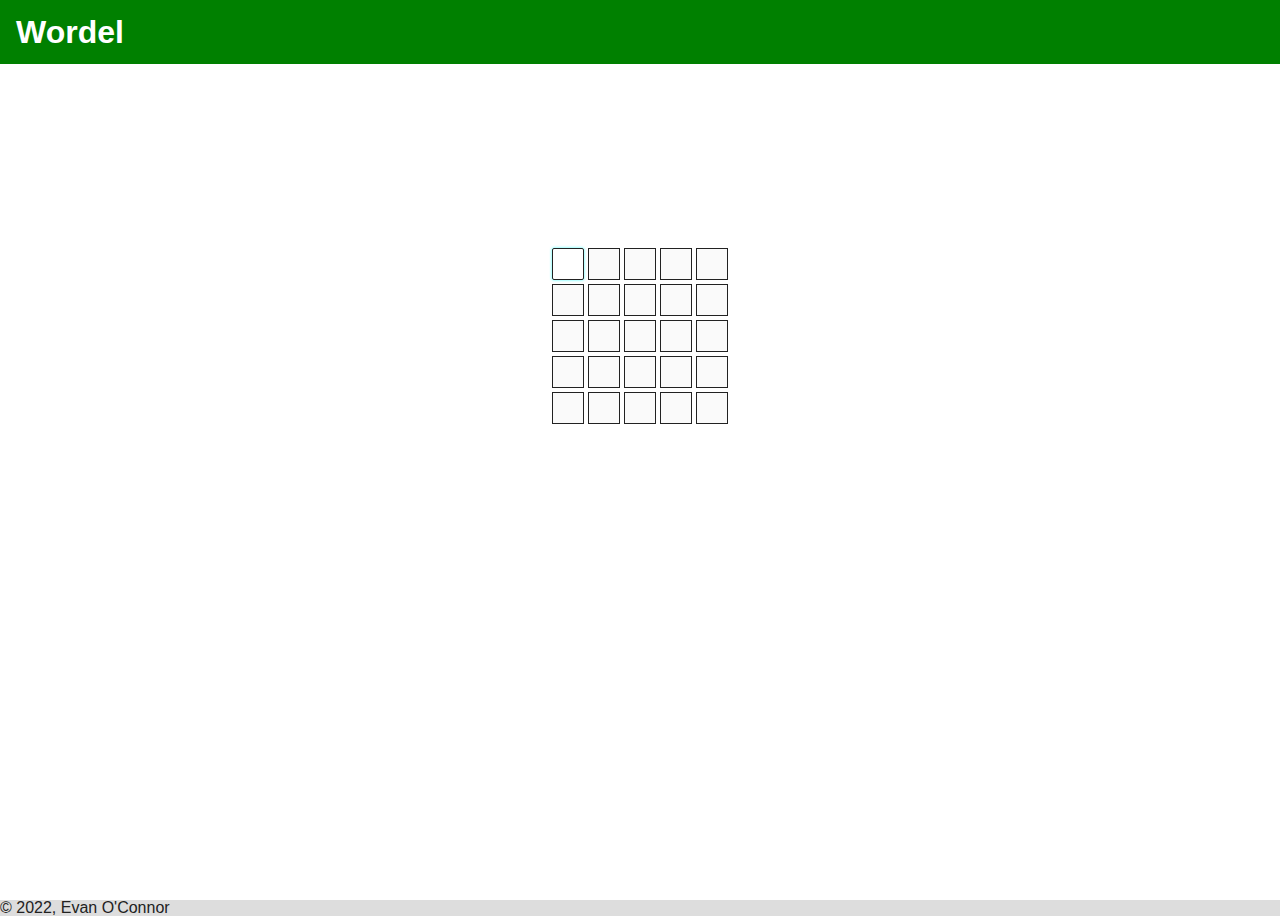
==== src/static/index.html @ ccc19516 "Initial commit" ====
<!DOCTYPE html>
<html lang="en">
	<head>
		<meta charset="UTF-8" />
		<meta name="viewport" content="width=device-width, initial-scale=1.0" />
		<title>Wordel</title>
		<link rel="stylesheet" href="styles/index.css" />
	</head>

	<body>
		<header>
			<h1>Wordel</h1>
		</header>

		<main>
			<section id="guesses-container">
				<div class="guess-row" id="guess-0">
					<input maxlength="1" id="letter-0" class="letter-input" value="" autocomplete="off" />
					<input maxlength="1" id="letter-1" class="letter-input" value="" autocomplete="off" disabled />
					<input maxlength="1" id="letter-2" class="letter-input" value="" autocomplete="off" disabled />
					<input maxlength="1" id="letter-3" class="letter-input" value="" autocomplete="off" disabled />
					<input maxlength="1" id="letter-4" class="letter-input" value="" autocomplete="off" disabled />
				</div>

				<div class="guess-row" id="guess-1">
					<input maxlength="1" id="letter-5" class="letter-input" value="" autocomplete="off" disabled />
					<input maxlength="1" id="letter-6" class="letter-input" value="" autocomplete="off" disabled />
					<input maxlength="1" id="letter-7" class="letter-input" value="" autocomplete="off" disabled />
					<input maxlength="1" id="letter-8" class="letter-input" value="" autocomplete="off" disabled />
					<input maxlength="1" id="letter-9" class="letter-input" value="" autocomplete="off" disabled />
				</div>

				<div class="guess-row" id="guess-2">
					<input maxlength="1" id="letter-10" class="letter-input" value="" autocomplete="off" disabled />
					<input maxlength="1" id="letter-11" class="letter-input" value="" autocomplete="off" disabled />
					<input maxlength="1" id="letter-12" class="letter-input" value="" autocomplete="off" disabled />
					<input maxlength="1" id="letter-13" class="letter-input" value="" autocomplete="off" disabled />
					<input maxlength="1" id="letter-14" class="letter-input" value="" autocomplete="off" disabled />
				</div>

				<div class="guess-row" id="guess-3">
					<input maxlength="1" id="letter-15" class="letter-input" value="" autocomplete="off" disabled />
					<input maxlength="1" id="letter-16" class="letter-input" value="" autocomplete="off" disabled />
					<input maxlength="1" id="letter-17" class="letter-input" value="" autocomplete="off" disabled />
					<input maxlength="1" id="letter-18" class="letter-input" value="" autocomplete="off" disabled />
					<input maxlength="1" id="letter-19" class="letter-input" value="" autocomplete="off" disabled />
				</div>

				<div class="guess-row" id="guess-4">
					<input maxlength="1" id="letter-20" class="letter-input" value="" autocomplete="off" disabled />
					<input maxlength="1" id="letter-21" class="letter-input" value="" autocomplete="off" disabled />
					<input maxlength="1" id="letter-22" class="letter-input" value="" autocomplete="off" disabled />
					<input maxlength="1" id="letter-23" class="letter-input" value="" autocomplete="off" disabled />
					<input maxlength="1" id="letter-24" class="letter-input" value="" autocomplete="off" disabled />
				</div>
			</section>

			<section id="keyboard-container">
				keyboard
				<button id="keyboard__enter">Enter</button>
			</section>
		</main>

		<footer>
			&copy; 2022, Evan O&apos;Connor
		</footer>
	</body>

	<script src="scripts/index.js"></script>
</html>
---- src/static/styles/index.css ----
* {
	margin: 0;
	padding: 0;
	box-sizing: border-box;
}

html, body {
	width: 100%;
	min-height: 100vh;
}

body {
	overflow: hidden auto;
	font-family: -apple-system, BlinkMacSystemFont, "Segoe UI", Roboto, Oxygen, Ubuntu, Cantarell, "Open Sans", "Helvetica Neue", sans-serif;
	color: #222;
	line-height: 1;
}


header {
	width: 100%;
	background-color: green;
	padding: 1rem;
}

header > h1 {
	color: white;
	font-size: 2rem;
}

main {
	height: calc(100vh - 4rem);
	position: relative;
}

main > #guesses-container {
	align-items: center;
	justify-content: center;
	display: flex;
	flex-flow: column nowrap;
	row-gap: 0.25rem;
	height: 65%;
}

main > #guesses-container > .guess-row {
	display: flex;
	flex-flow: row nowrap;
	column-gap: 0.25rem;
}

main > #guesses-container > .guess-row > .letter-input {
	padding: 0.4rem;
	font-size: 1.2rem;
	width: 2rem;
	height: 2rem;
	border: 1px solid #222;
	border-radius: 0;
	outline: none;
}

main > #guesses-container > .guess-row > .letter-input:not(:disabled) {
	box-shadow: 0 0 3px rgba(0, 255, 255, 0.75);
	border-radius: 2px;
}

main > #keyboard-container {
	display: none;
	height: 35%;
	width: 100%;
	background-color: #ddd;
}

footer {
	background-color: #ddd;
}
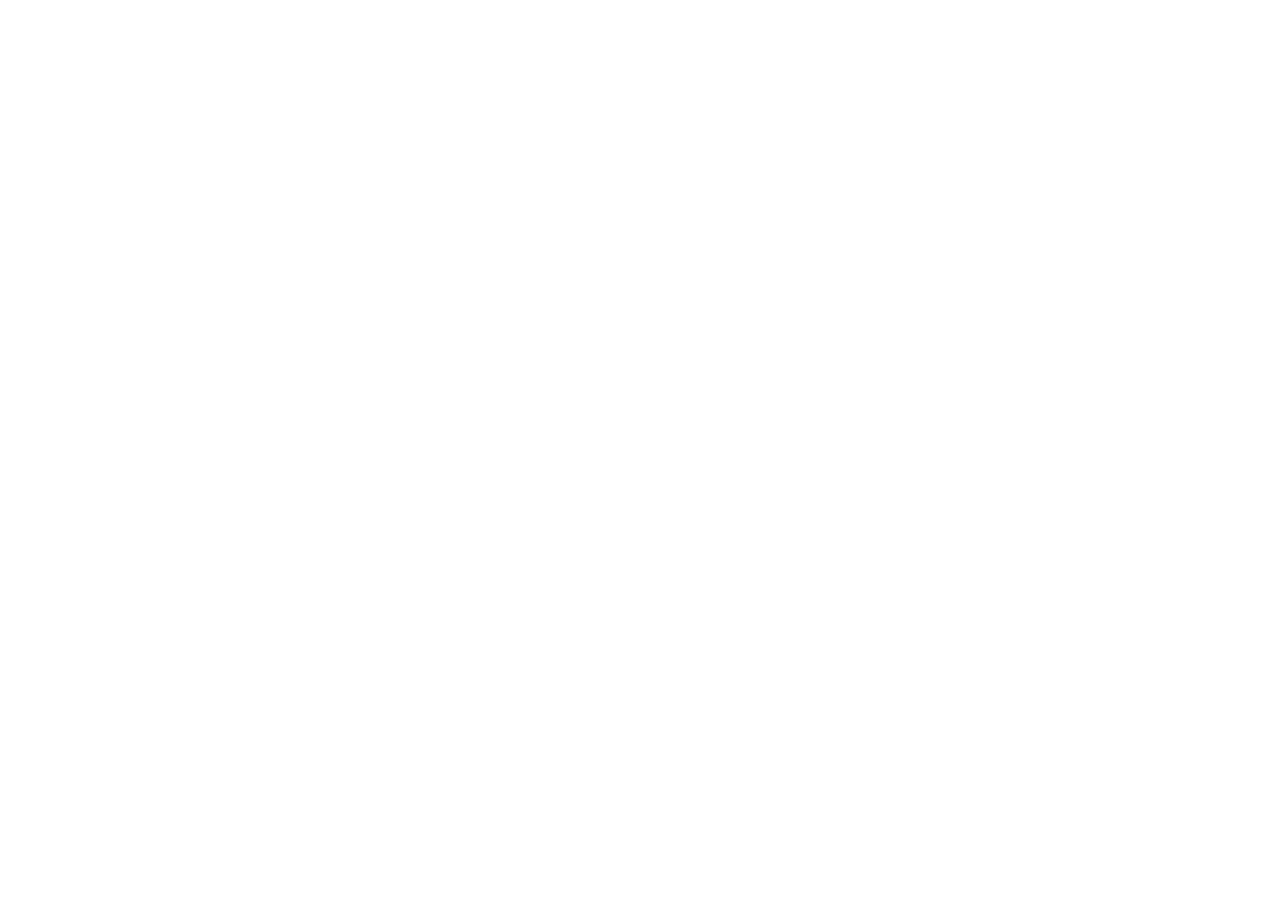
==== commit 2c73d612: "Added support for dark theme and screen sizes" ====
--- a/src/static/index.html
+++ b/src/static/index.html
@@ -2,69 +2,13 @@
 <html lang="en">
 	<head>
 		<meta charset="UTF-8" />
-		<meta name="viewport" content="width=device-width, initial-scale=1.0" />
+		<meta name="viewport" content="width=device-width, initial-scale=1.0, maximum-scale=1.0, user-scalable=no, viewport-fit=cover" />
 		<title>Wordel</title>
 		<link rel="stylesheet" href="styles/index.css" />
 	</head>
 
 	<body>
-		<header>
-			<h1>Wordel</h1>
-		</header>
-
-		<main>
-			<section id="guesses-container">
-				<div class="guess-row" id="guess-0">
-					<input maxlength="1" id="letter-0" class="letter-input" value="" autocomplete="off" />
-					<input maxlength="1" id="letter-1" class="letter-input" value="" autocomplete="off" disabled />
-					<input maxlength="1" id="letter-2" class="letter-input" value="" autocomplete="off" disabled />
-					<input maxlength="1" id="letter-3" class="letter-input" value="" autocomplete="off" disabled />
-					<input maxlength="1" id="letter-4" class="letter-input" value="" autocomplete="off" disabled />
-				</div>
-
-				<div class="guess-row" id="guess-1">
-					<input maxlength="1" id="letter-5" class="letter-input" value="" autocomplete="off" disabled />
-					<input maxlength="1" id="letter-6" class="letter-input" value="" autocomplete="off" disabled />
-					<input maxlength="1" id="letter-7" class="letter-input" value="" autocomplete="off" disabled />
-					<input maxlength="1" id="letter-8" class="letter-input" value="" autocomplete="off" disabled />
-					<input maxlength="1" id="letter-9" class="letter-input" value="" autocomplete="off" disabled />
-				</div>
-
-				<div class="guess-row" id="guess-2">
-					<input maxlength="1" id="letter-10" class="letter-input" value="" autocomplete="off" disabled />
-					<input maxlength="1" id="letter-11" class="letter-input" value="" autocomplete="off" disabled />
-					<input maxlength="1" id="letter-12" class="letter-input" value="" autocomplete="off" disabled />
-					<input maxlength="1" id="letter-13" class="letter-input" value="" autocomplete="off" disabled />
-					<input maxlength="1" id="letter-14" class="letter-input" value="" autocomplete="off" disabled />
-				</div>
-
-				<div class="guess-row" id="guess-3">
-					<input maxlength="1" id="letter-15" class="letter-input" value="" autocomplete="off" disabled />
-					<input maxlength="1" id="letter-16" class="letter-input" value="" autocomplete="off" disabled />
-					<input maxlength="1" id="letter-17" class="letter-input" value="" autocomplete="off" disabled />
-					<input maxlength="1" id="letter-18" class="letter-input" value="" autocomplete="off" disabled />
-					<input maxlength="1" id="letter-19" class="letter-input" value="" autocomplete="off" disabled />
-				</div>
-
-				<div class="guess-row" id="guess-4">
-					<input maxlength="1" id="letter-20" class="letter-input" value="" autocomplete="off" disabled />
-					<input maxlength="1" id="letter-21" class="letter-input" value="" autocomplete="off" disabled />
-					<input maxlength="1" id="letter-22" class="letter-input" value="" autocomplete="off" disabled />
-					<input maxlength="1" id="letter-23" class="letter-input" value="" autocomplete="off" disabled />
-					<input maxlength="1" id="letter-24" class="letter-input" value="" autocomplete="off" disabled />
-				</div>
-			</section>
-
-			<section id="keyboard-container">
-				keyboard
-				<button id="keyboard__enter">Enter</button>
-			</section>
-		</main>
-
-		<footer>
-			&copy; 2022, Evan O&apos;Connor
-		</footer>
 	</body>
 
-	<script src="scripts/index.js"></script>
+	<script src="js/index.js" type="module"></script>
 </html>--- a/src/static/styles/index.css
+++ b/src/static/styles/index.css
@@ -1,3 +1,53 @@
+:root {
+	--font-colour: #222;
+	--background-colour: white;
+
+	--header-background-colour: green;
+	--header-title-font-colour: white;
+
+	--input-background-colour: white;
+	--input-disabled-background-colour: white;
+	--input-border-colour: cyan;
+	--input-disabled-border-colour: #b5b5b5;
+
+	--input-wrong-background-colour: #4b4b4b;
+	--input-wrong-border-colour: #222;
+	--input-wrong-font-colour: #222;
+
+	--input-partial-background-colour: #c2b718;
+	--input-partial-border-colour: darkgoldenrod;
+	--input-partial-font-colour: darkgoldenrod;
+
+	--input-correct-background-colour: #005700;
+	--input-correct-border-colour: #005700;
+	--input-correct-font-colour: #397639;
+
+	--keyboard-background-colour: #ddd;
+
+	--keyboard-key-background-colour: white;
+	--keyboard-key-border-colour: #d8d8d8;
+	--keyboard-key-font-colour: black;
+}
+
+@media (prefers-color-scheme: dark) {
+	:root {
+		--font-colour: white;
+		--background-colour: black;
+	
+		--input-background-colour: #6d6d6d;
+		--input-disabled-background-colour: #545454;
+		--input-border-colour: magenta;
+		--input-disabled-border-colour: #5e5e5e;
+	
+		--keyboard-background-colour: #545454;
+	
+		--keyboard-key-background-colour: #6d6d6d;
+		--keyboard-key-border-colour: #707070;
+		--keyboard-key-font-colour: white;
+	}
+}
+
+
 * {
 	margin: 0;
 	padding: 0;
@@ -10,28 +60,35 @@
 }
 
 body {
-	overflow: hidden auto;
+	overflow: hidden;
 	font-family: -apple-system, BlinkMacSystemFont, "Segoe UI", Roboto, Oxygen, Ubuntu, Cantarell, "Open Sans", "Helvetica Neue", sans-serif;
-	color: #222;
+	color: var(--font-colour);
 	line-height: 1;
+	background-color: var(--background-colour);
 }
 
 
 header {
 	width: 100%;
-	background-color: green;
+	background-color: var(--header-background-colour);
 	padding: 1rem;
+	height: calc(4rem + env(safe-area-inset-top));
 }
 
 header > h1 {
-	color: white;
+	color: var(--header-title-font-colour);
 	font-size: 2rem;
 }
 
+
 main {
-	height: calc(100vh - 4rem);
+	height: calc(100vh - 4rem - env(safe-area-inset-top)); /* minus header height */
 	position: relative;
-}
+	display: flex;
+	flex-flow: column nowrap;
+	padding-bottom: env(safe-area-inset-bottom);
+}
+
 
 main > #guesses-container {
 	align-items: center;
@@ -39,7 +96,7 @@
 	display: flex;
 	flex-flow: column nowrap;
 	row-gap: 0.25rem;
-	height: 65%;
+	flex-grow: 1;
 }
 
 main > #guesses-container > .guess-row {
@@ -49,27 +106,104 @@
 }
 
 main > #guesses-container > .guess-row > .letter-input {
-	padding: 0.4rem;
-	font-size: 1.2rem;
-	width: 2rem;
-	height: 2rem;
-	border: 1px solid #222;
+	/* Clear default styles */
 	border-radius: 0;
 	outline: none;
-}
-
-main > #guesses-container > .guess-row > .letter-input:not(:disabled) {
-	box-shadow: 0 0 3px rgba(0, 255, 255, 0.75);
-	border-radius: 2px;
-}
+	/* Style from scratch */
+	font-size: 1.75rem;
+	width: 1.8em;
+	height: 1.8em;
+	border: 1px solid var(--input-border-colour);
+	background-color: var(--input-background-colour);
+	text-align: center;
+}
+
+main > #guesses-container > .guess-row > .letter-input:disabled {
+	background-color: var(--input-disabled-background-colour);
+	border-color: var(--input-disabled-border-colour);
+	opacity: 1;
+}
+
+main > #guesses-container > .guess-row > .letter-input.wrong {
+	background-color: var(--input-wrong-background-colour);
+	border-color: var(--input-wrong-border-colour);
+	color: var(--input-wrong-font-colour);
+}
+
+main > #guesses-container > .guess-row > .letter-input.partial {
+	background-color: var(--input-partial-background-colour);
+	border-color: var(--input-partial-border-colour);
+	color: var(--input-partial-font-colour);
+}
+
+main > #guesses-container > .guess-row > .letter-input.correct {
+	background-color: var(--input-correct-background-colour);
+	border-color: var(--input-correct-border-colour);
+	color: var(--input-correct-font-colour);
+}
+
 
 main > #keyboard-container {
-	display: none;
-	height: 35%;
 	width: 100%;
-	background-color: #ddd;
-}
-
-footer {
-	background-color: #ddd;
+	background-color: var(--keyboard-background-colour);
+	display: flex;
+	flex-flow: column nowrap;
+	justify-content: center;
+	align-items: center;
+	row-gap: 0.3rem;
+	flex-grow: 0;
+	padding: 0.5rem 0.3rem;
+}
+
+main > #keyboard-container > .keyboard-row {
+	display: inline-flex;
+	flex-flow: row nowrap;
+	align-items: center;
+	column-gap: 0.3rem;
+}
+
+main > #keyboard-container > .keyboard-row > .keyboard-key {
+	/* clear default button styles */
+	border: none;
+	background: none;
+	border: none;
+	outline: none;
+	/* style from scratch */
+	width: calc(((100vw - (0.3rem * 9)) - 1rem) / 10);
+	height: calc((((100vw - (0.3rem * 9)) - 1rem) / 10) * 1.4);
+	font-size: 1.25rem;
+	color: var(--keyboard-key-font-colour);
+	background-color: var(--keyboard-key-background-colour);
+	border-radius: 0.3rem;
+	border: 1px solid var(--keyboard-key-border-colour);
+}
+
+main > #keyboard-container > .keyboard-row > .keyboard-key.special-key {
+	width: calc((((100vw - (0.3rem * 9)) - 1rem) / 10) * 1.5);
+}
+
+main > #keyboard-container > .keyboard-row > .keyboard-key.special-key > svg {
+	width: 1.25rem;
+	height: 1.25rem;
+	transform: translateY(0.2rem);
+}
+
+@media(min-width: 1024px) {
+	main > #keyboard-container {
+		padding: 1rem 0;
+		row-gap: 0.75rem;
+	}
+
+	main > #keyboard-container > .keyboard-row {
+		column-gap: 0.75rem;
+	}
+
+	main > #keyboard-container > .keyboard-row > .keyboard-key {
+		width: 3.5rem;
+		height: 3.5rem;
+	}
+
+	main > #keyboard-container > .keyboard-row > .keyboard-key.special-key {
+		width: calc(3.5rem * 1.5);
+	}
 }